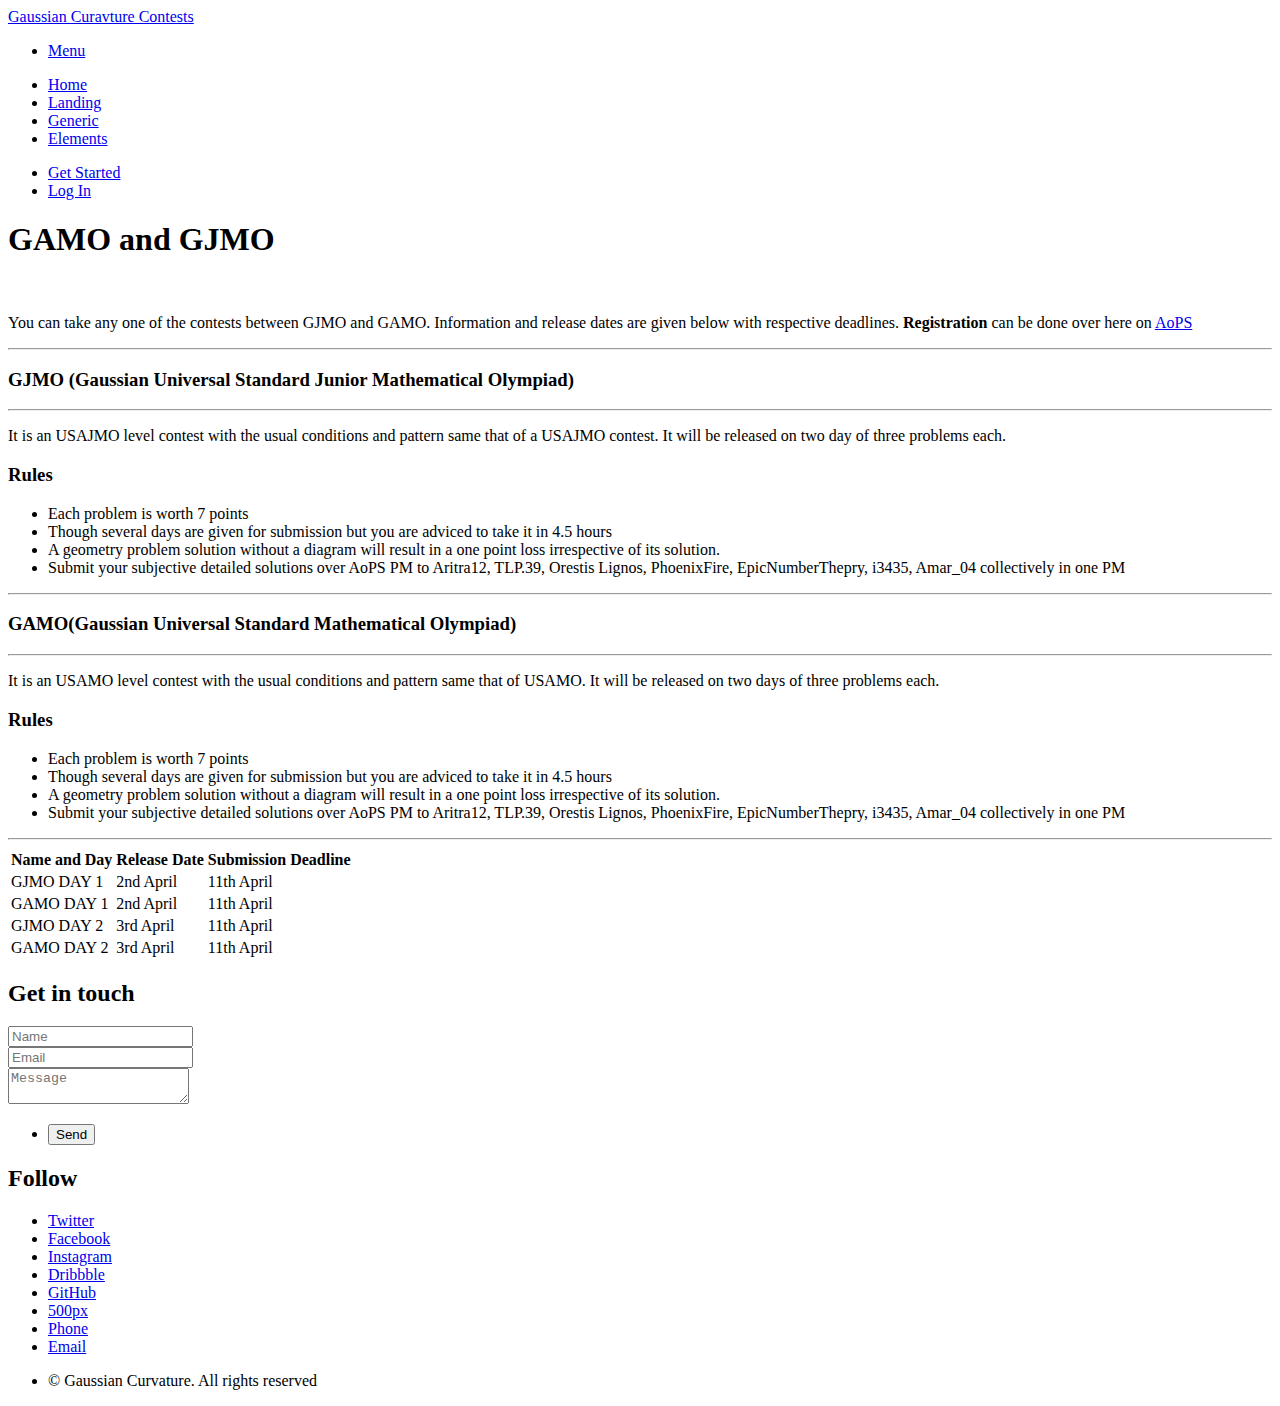
==== generic.html @ 77662d65 "Update" ====
<!DOCTYPE HTML>
<!--
	Phantom by HTML5 UP
	html5up.net | @ajlkn
	Free for personal and commercial use under the CCA 3.0 license (html5up.net/license)
-->
<html>
	<head>
		<title>GC Contests</title>
		<meta charset="utf-8" />
		<meta name="viewport" content="width=device-width, initial-scale=1, user-scalable=no" />
		<link rel="stylesheet" href="assets1/css/main.css" />
		<noscript><link rel="stylesheet" href="assets1/css/noscript.css" /></noscript>
	</head>
	<body class="is-preload">
		<!-- Wrapper -->
			<div id="wrapper">

				<!-- Header -->
					<header id="header">
						<div class="inner">

							<!-- Logo -->
								<a href="index.html" class="logo">
									<span class="title">Gaussian Curavture Contests</span>
								</a>

							<!-- Nav -->
								<nav>
									<ul>
										<li><a href="#menu">Menu</a></li>
									</ul>
								</nav>

						</div>
					</header>

				<!-- Menu -->
					<nav id="menu">
						<ul class="links">
							<li><a href="index.html">Home</a></li>
							<li><a href="landing.html">Landing</a></li>
							<li><a href="generic.html">Generic</a></li>
							<li><a href="elements.html">Elements</a></li>
						</ul>
						<ul class="actions stacked">
							<li><a href="#" class="button primary fit">Get Started</a></li>
							<li><a href="#" class="button fit">Log In</a></li>
						</ul>
					</nav>

				<!-- Main -->
					<div id="main">
						<div class="inner">
							<h1>GAMO and GJMO</h1>
							<span class="image main"><img src="images/pic13.jpg" alt="" /></span>
				<p>You can take any one of the contests between  GJMO and GAMO. Information and release dates are given below with respective deadlines.
					<b>Registration</b> can be done over here on <a href="https://artofproblemsolving.com/community/c594864h2499651p21088868">AoPS</a>
<hr>						
<h3>GJMO (Gaussian Universal Standard Junior Mathematical Olympiad)</h3> <hr><p> It is an USAJMO  level contest with the usual conditions and pattern same that of a USAJMO contest. It will be released on two day
							of three problems each.</p>
							
							<h3>Rules</h3>
							<ul>
												<li>Each problem is worth 7 points </li>
												<li>Though several days are given for submission but you are adviced to take it in 4.5 hours</li>
												<li>A geometry problem solution without a diagram will result in a one point loss irrespective of its solution.</li>
			<li>Submit your subjective detailed solutions over AoPS PM to Aritra12, TLP.39, Orestis Lignos, PhoenixFire, EpicNumberThepry, i3435, Amar_04 collectively in one PM </li>
											</ul>
							
							

							<hr/><h3>GAMO(Gaussian Universal Standard  Mathematical Olympiad)</h3><hr/>
							<p>It is an USAMO  level contest with the usual conditions and pattern same that of USAMO. It will be released on two days of three problems each.</p>
                                                         <h3>Rules</h3>
							<ul>
												<li>Each problem is worth 7 points </li>
												<li>Though several days are given for submission but you are adviced to take it in 4.5 hours</li>
									<li>A geometry problem solution without a diagram will result in a one point loss irrespective of its solution.</li>
							<li>Submit your subjective detailed solutions over AoPS PM to Aritra12, TLP.39, Orestis Lignos, PhoenixFire, EpicNumberThepry, i3435, Amar_04 collectively in one PM</li>
									      		
							</ul>
							<hr/>
							<div class="table-wrapper">
	
										<table class="alt">
											<thead>
												<tr>
													<th>Name and Day</th>
													<th>Release Date</th>
													<th>Submission Deadline</th>
												</tr>
											</thead>
											<tbody>
												<tr>
													<td>GJMO DAY 1</td>
													<td>2nd April</td>
													<td>11th April</td>
												</tr>
												<tr>
													<td>GAMO DAY 1</td>
													<td>2nd April</td>
													<td>11th April</td>
												</tr>
												<tr>
													<td>GJMO DAY 2</td>
													<td>3rd April</td>
													<td>11th April</td>
												</tr>
												<tr>
													<td>GAMO DAY 2</td>
													<td>3rd April</td>
													<td>11th April</td>
												</tr>
												
											</tbody>
											
										</table>
									</div>



						</div>
					</div>

				<!-- Footer -->
					<footer id="footer">
						<div class="inner">
							<section>
								<h2>Get in touch</h2>
								<form method="post" action="#">
									<div class="fields">
										<div class="field half">
											<input type="text" name="name" id="name" placeholder="Name" />
										</div>
										<div class="field half">
											<input type="email" name="email" id="email" placeholder="Email" />
										</div>
										<div class="field">
											<textarea name="message" id="message" placeholder="Message"></textarea>
										</div>
									</div>
									<ul class="actions">
										<li><input type="submit" value="Send" class="primary" /></li>
									</ul>
								</form>
							</section>
							<section>
								<h2>Follow</h2>
								<ul class="icons">
									<li><a href="#" class="icon brands style2 fa-twitter"><span class="label">Twitter</span></a></li>
									<li><a href="#" class="icon brands style2 fa-facebook-f"><span class="label">Facebook</span></a></li>
									<li><a href="#" class="icon brands style2 fa-instagram"><span class="label">Instagram</span></a></li>
									<li><a href="#" class="icon brands style2 fa-dribbble"><span class="label">Dribbble</span></a></li>
									<li><a href="#" class="icon brands style2 fa-github"><span class="label">GitHub</span></a></li>
									<li><a href="#" class="icon brands style2 fa-500px"><span class="label">500px</span></a></li>
									<li><a href="#" class="icon solid style2 fa-phone"><span class="label">Phone</span></a></li>
									<li><a href="#" class="icon solid style2 fa-envelope"><span class="label">Email</span></a></li>
								</ul>
							</section>
							<ul class="copyright">
								<li>&copy; Gaussian Curvature. All rights reserved</li>
							</ul>
						</div>
					</footer>

			</div>

		<!-- Scripts -->
			<script src="assets1/js/jquery.min.js"></script>
			<script src="assets1/js/browser.min.js"></script>
			<script src="assets1/js/breakpoints.min.js"></script>
			<script src="assets1/js/util.js"></script>
			<script src="assets1/js/main.js"></script>

	</body>
</html>
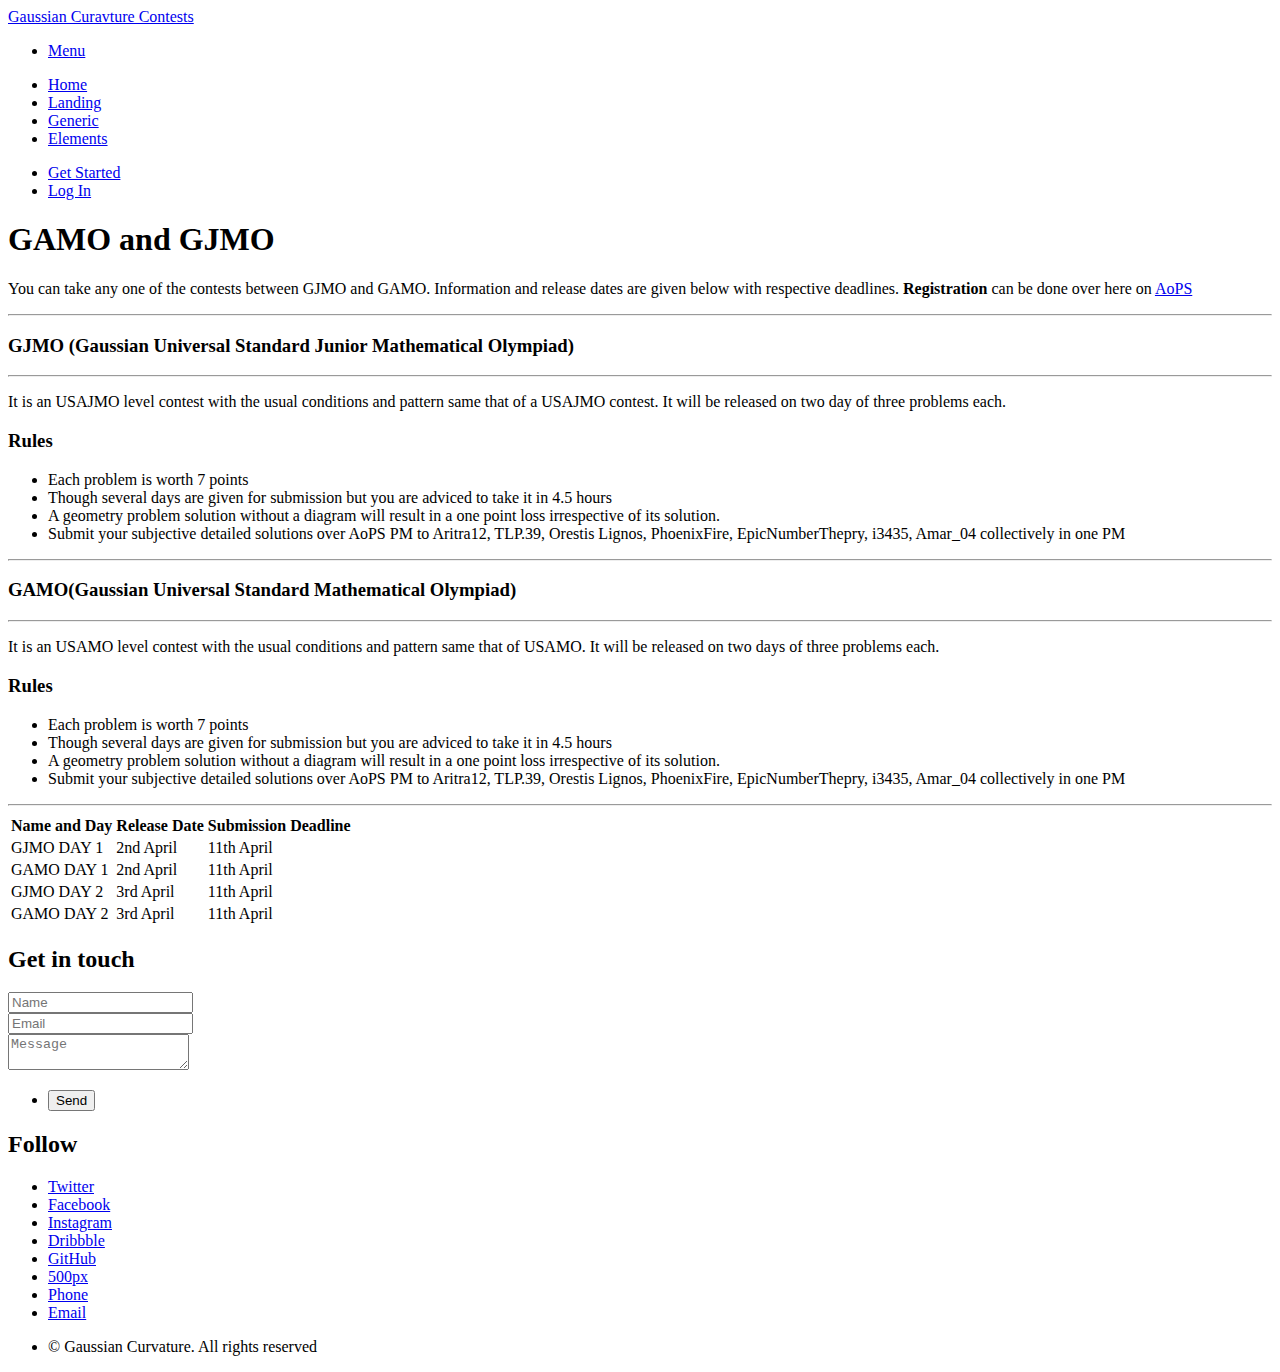
==== commit 21a04a01: "Update generic.html" ====
--- a/generic.html
+++ b/generic.html
@@ -53,7 +53,6 @@
 					<div id="main">
 						<div class="inner">
 							<h1>GAMO and GJMO</h1>
-							<span class="image main"><img src="images/pic13.jpg" alt="" /></span>
 				<p>You can take any one of the contests between  GJMO and GAMO. Information and release dates are given below with respective deadlines.
 					<b>Registration</b> can be done over here on <a href="https://artofproblemsolving.com/community/c594864h2499651p21088868">AoPS</a>
 <hr>						
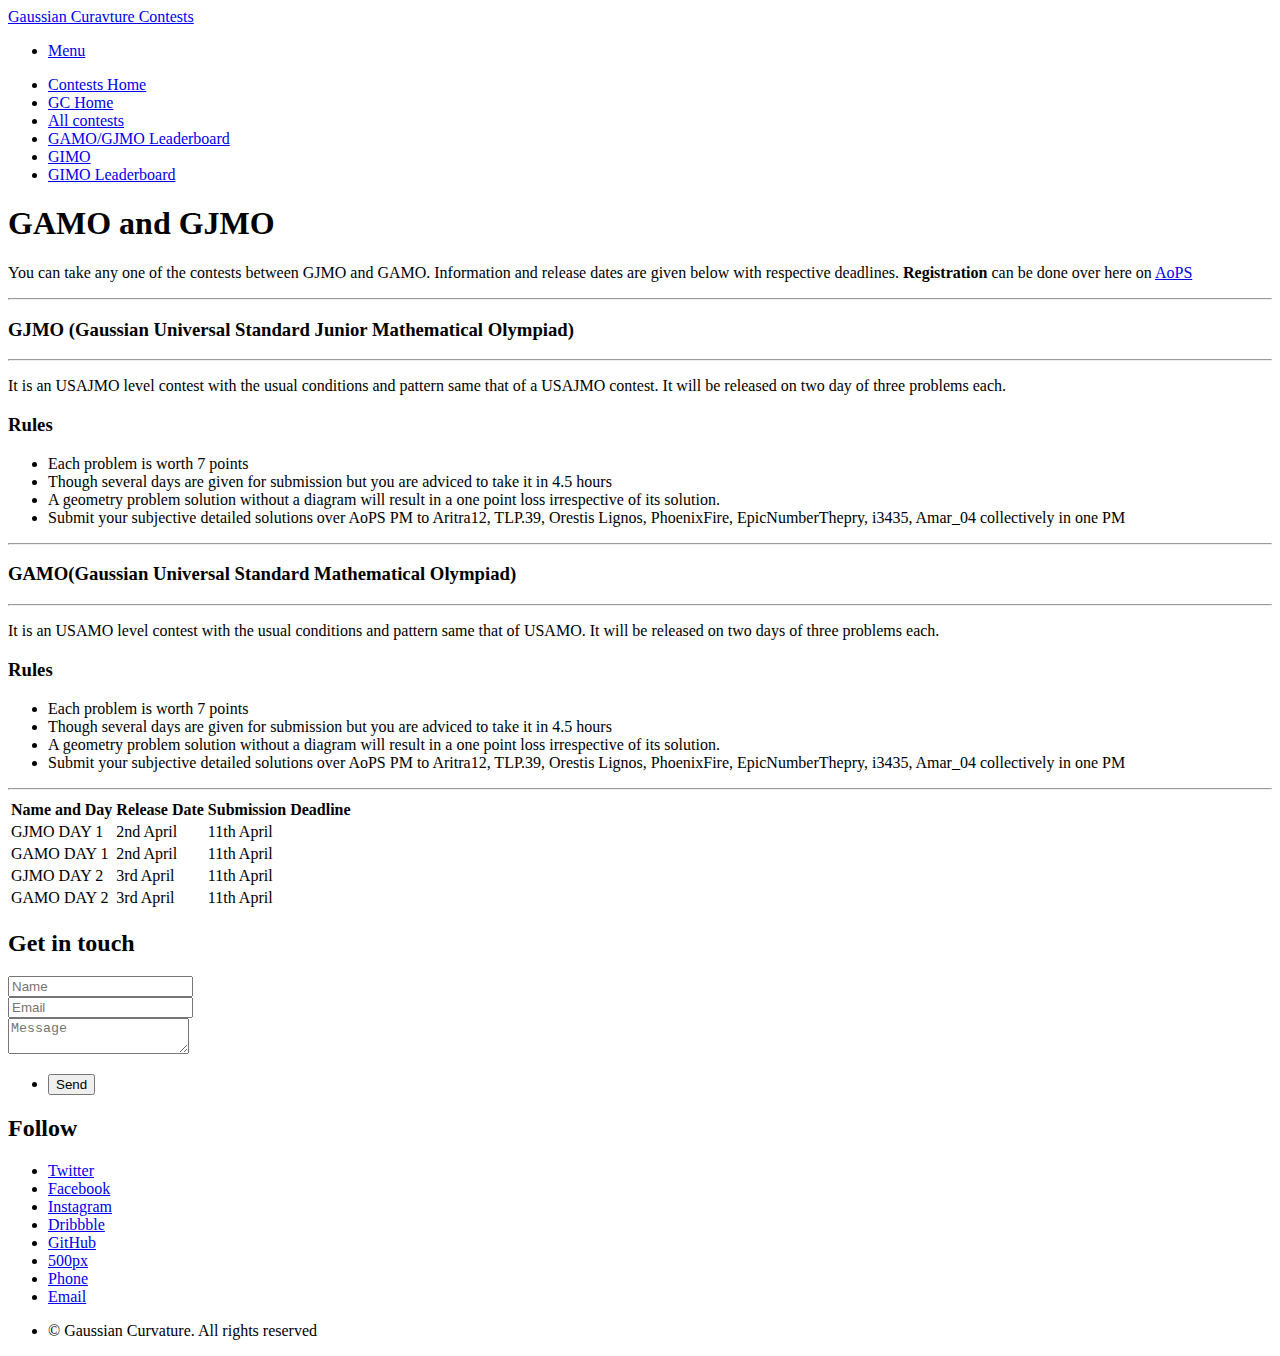
==== commit fa7338ca: "Update" ====
--- a/generic.html
+++ b/generic.html
@@ -38,15 +38,16 @@
 				<!-- Menu -->
 					<nav id="menu">
 						<ul class="links">
-							<li><a href="index.html">Home</a></li>
-							<li><a href="landing.html">Landing</a></li>
-							<li><a href="generic.html">Generic</a></li>
-							<li><a href="elements.html">Elements</a></li>
+							<li><a href="index.html">Contests Home</a></li>
+							<li><a href="https://aritra-12.github.io/">GC Home</a></li>
+							<li><a href="landing.html">All contests</a></li>
+							<li><a href="leaderboards1.html">GAMO/GJMO Leaderboard</a></li>
+							<li><a href="gimo.html">GIMO</a></li>
+							<li><a href="gimoleaderboard.html">GIMO Leaderboard</a></li>
+							
+							
 						</ul>
-						<ul class="actions stacked">
-							<li><a href="#" class="button primary fit">Get Started</a></li>
-							<li><a href="#" class="button fit">Log In</a></li>
-						</ul>
+						
 					</nav>
 
 				<!-- Main -->
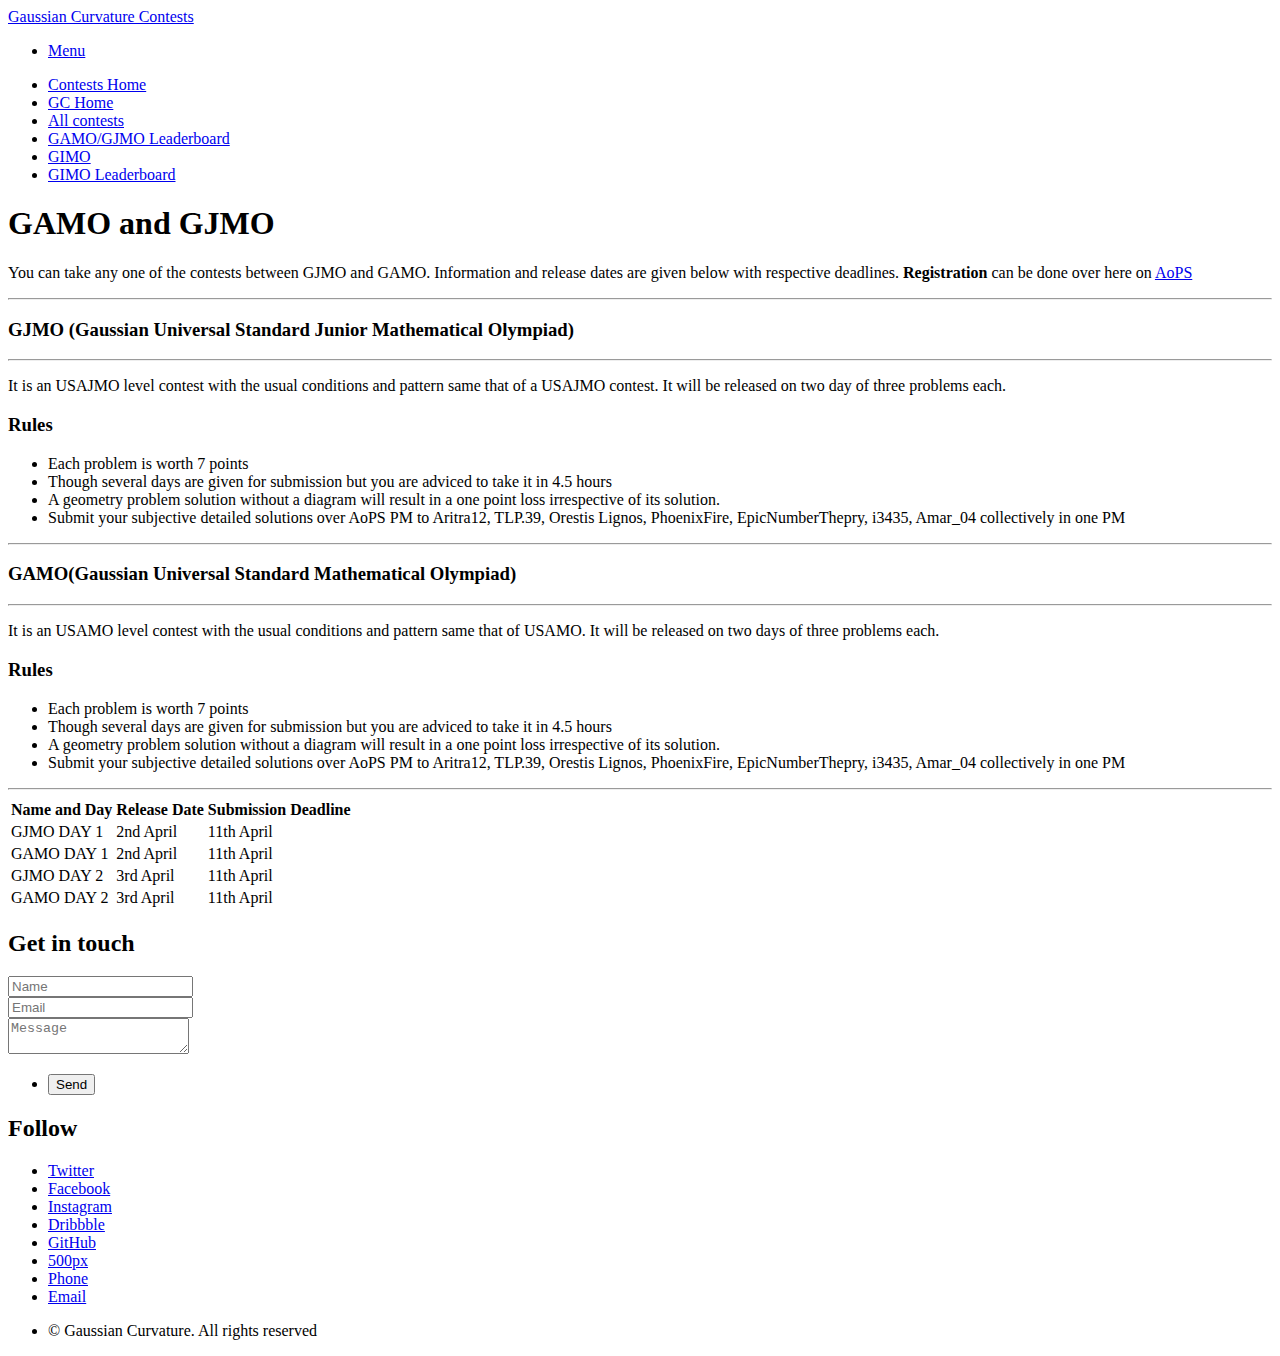
==== commit d334cecf: "Update generic.html" ====
--- a/generic.html
+++ b/generic.html
@@ -22,7 +22,7 @@
 
 							<!-- Logo -->
 								<a href="index.html" class="logo">
-									<span class="title">Gaussian Curavture Contests</span>
+									<span class="title">Gaussian Curvature Contests</span>
 								</a>
 
 							<!-- Nav -->
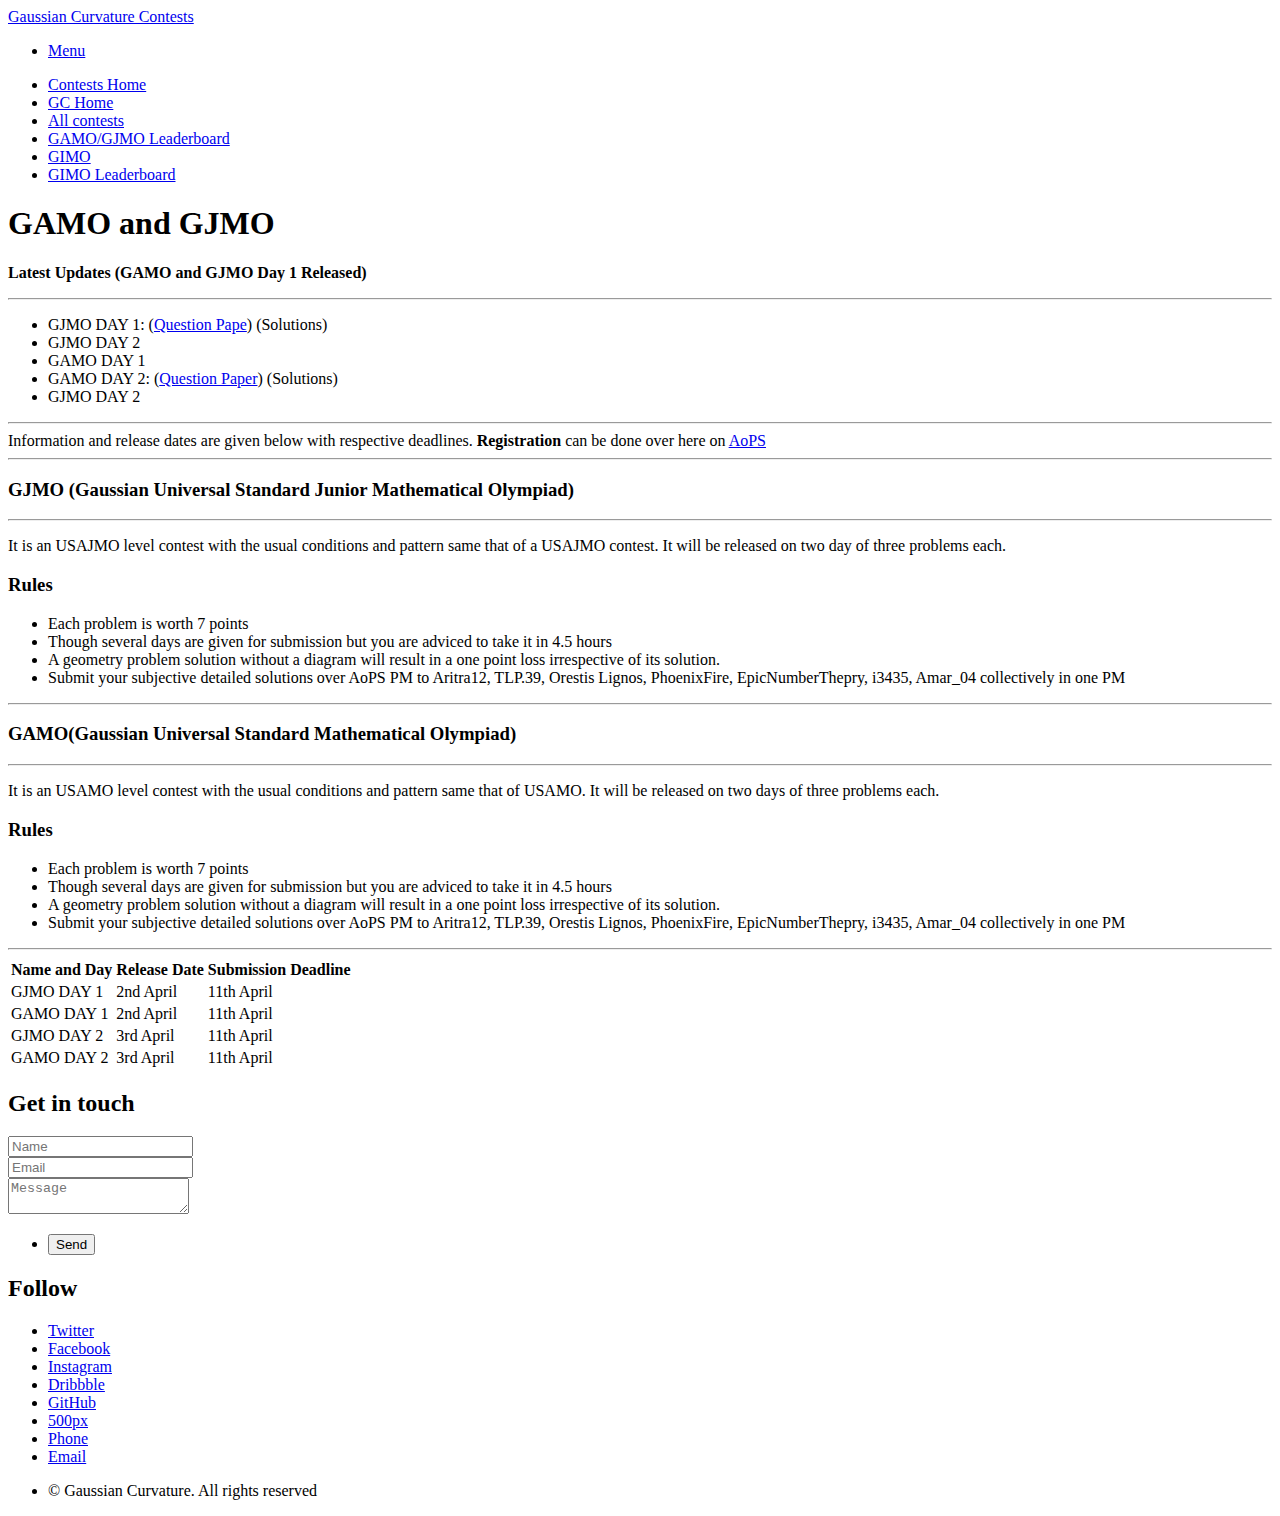
==== commit 402f9f60: "Update generic.html" ====
--- a/generic.html
+++ b/generic.html
@@ -54,7 +54,19 @@
 					<div id="main">
 						<div class="inner">
 							<h1>GAMO and GJMO</h1>
-				<p>You can take any one of the contests between  GJMO and GAMO. Information and release dates are given below with respective deadlines.
+							
+							<p><b>Latest Updates (GAMO and GJMO Day 1 Released) </b></p>
+							<hr/>
+							<ul>
+								<li>GJMO DAY 1: (<a href="Docs/GJMO_DAY_1_2nd_April_2021.pdf">Question Pape</a>) (Solutions) </li>
+												<li>GJMO DAY 2</li>
+									<li>GAMO DAY 1</li>
+							<li>GAMO DAY 2: (<a href="Docs/GAMO_DAY_1_2nd_April_2021.pdf">Question Paper</a>) (Solutions) </li>
+												<li>GJMO DAY 2</li></li>
+									      		
+							</ul>
+							<hr/>
+			 Information and release dates are given below with respective deadlines.
 					<b>Registration</b> can be done over here on <a href="https://artofproblemsolving.com/community/c594864h2499651p21088868">AoPS</a>
 <hr>						
 <h3>GJMO (Gaussian Universal Standard Junior Mathematical Olympiad)</h3> <hr><p> It is an USAJMO  level contest with the usual conditions and pattern same that of a USAJMO contest. It will be released on two day
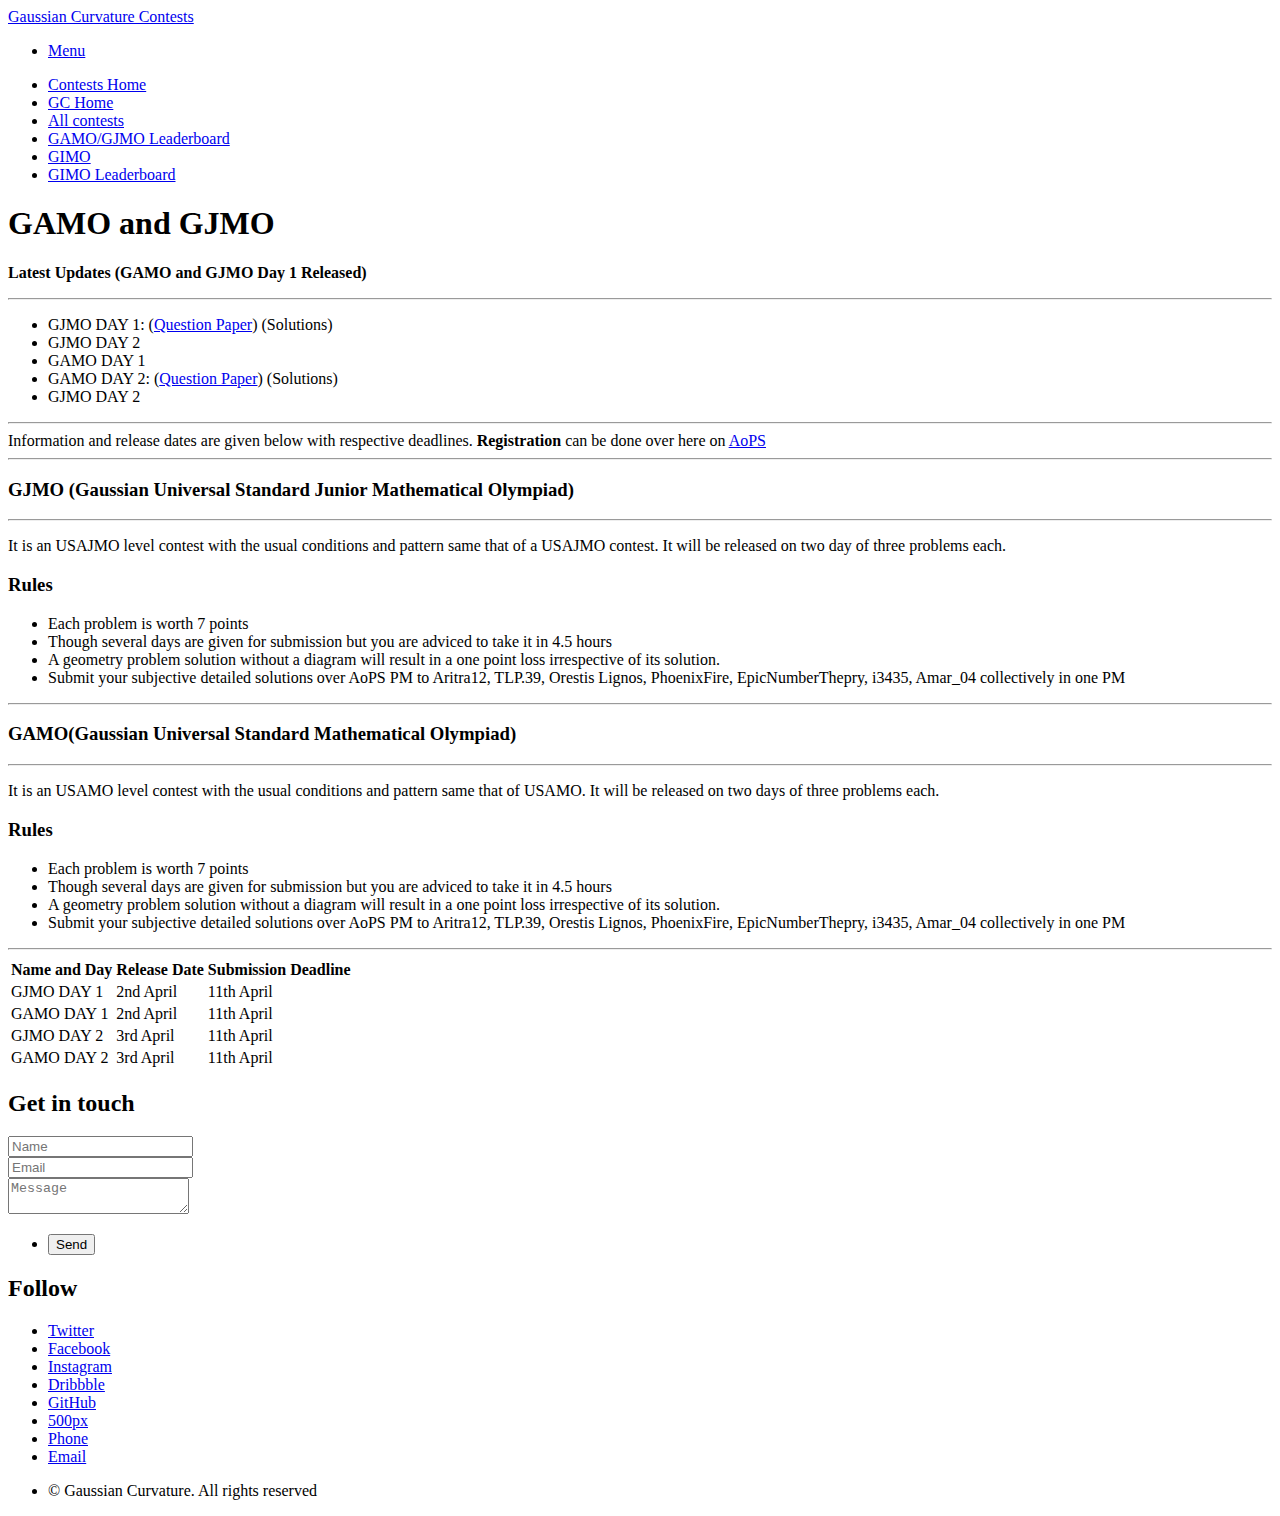
==== commit 2023840e: "Update generic.html" ====
--- a/generic.html
+++ b/generic.html
@@ -58,7 +58,7 @@
 							<p><b>Latest Updates (GAMO and GJMO Day 1 Released) </b></p>
 							<hr/>
 							<ul>
-								<li>GJMO DAY 1: (<a href="Docs/GJMO_DAY_1_2nd_April_2021.pdf">Question Pape</a>) (Solutions) </li>
+								<li>GJMO DAY 1: (<a href="Docs/GJMO_DAY_1_2nd_April_2021.pdf">Question Paper</a>) (Solutions) </li>
 												<li>GJMO DAY 2</li>
 									<li>GAMO DAY 1</li>
 							<li>GAMO DAY 2: (<a href="Docs/GAMO_DAY_1_2nd_April_2021.pdf">Question Paper</a>) (Solutions) </li>
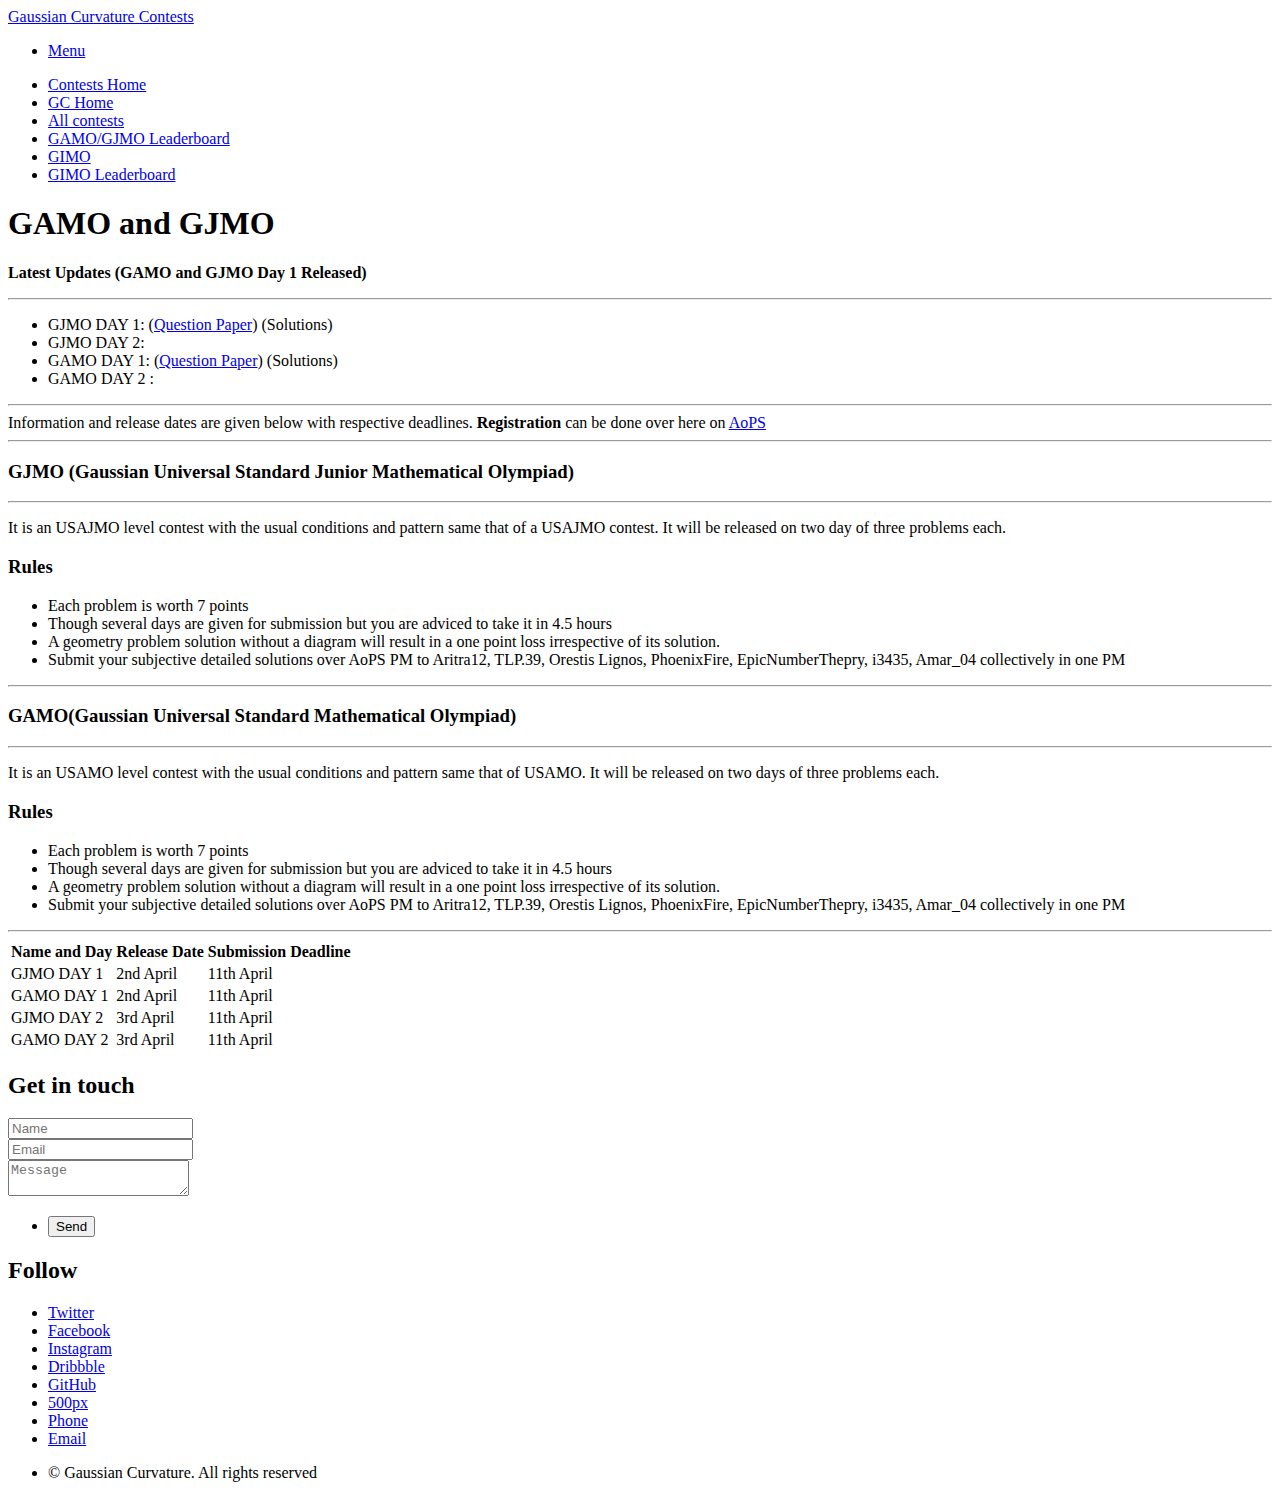
==== commit 48e60341: "Update generic.html" ====
--- a/generic.html
+++ b/generic.html
@@ -59,10 +59,10 @@
 							<hr/>
 							<ul>
 								<li>GJMO DAY 1: (<a href="Docs/GJMO_DAY_1_2nd_April_2021.pdf">Question Paper</a>) (Solutions) </li>
-												<li>GJMO DAY 2</li>
-									<li>GAMO DAY 1</li>
-							<li>GAMO DAY 2: (<a href="Docs/GAMO_DAY_1_2nd_April_2021.pdf">Question Paper</a>) (Solutions) </li>
-												<li>GJMO DAY 2</li></li>
+												<li>GJMO DAY 2: </li>
+									
+							<li>GAMO DAY 1: (<a href="Docs/GAMO_DAY_1_2nd_April_2021.pdf">Question Paper</a>) (Solutions) </li>
+												<li>GAMO DAY 2 : </li></li>
 									      		
 							</ul>
 							<hr/>
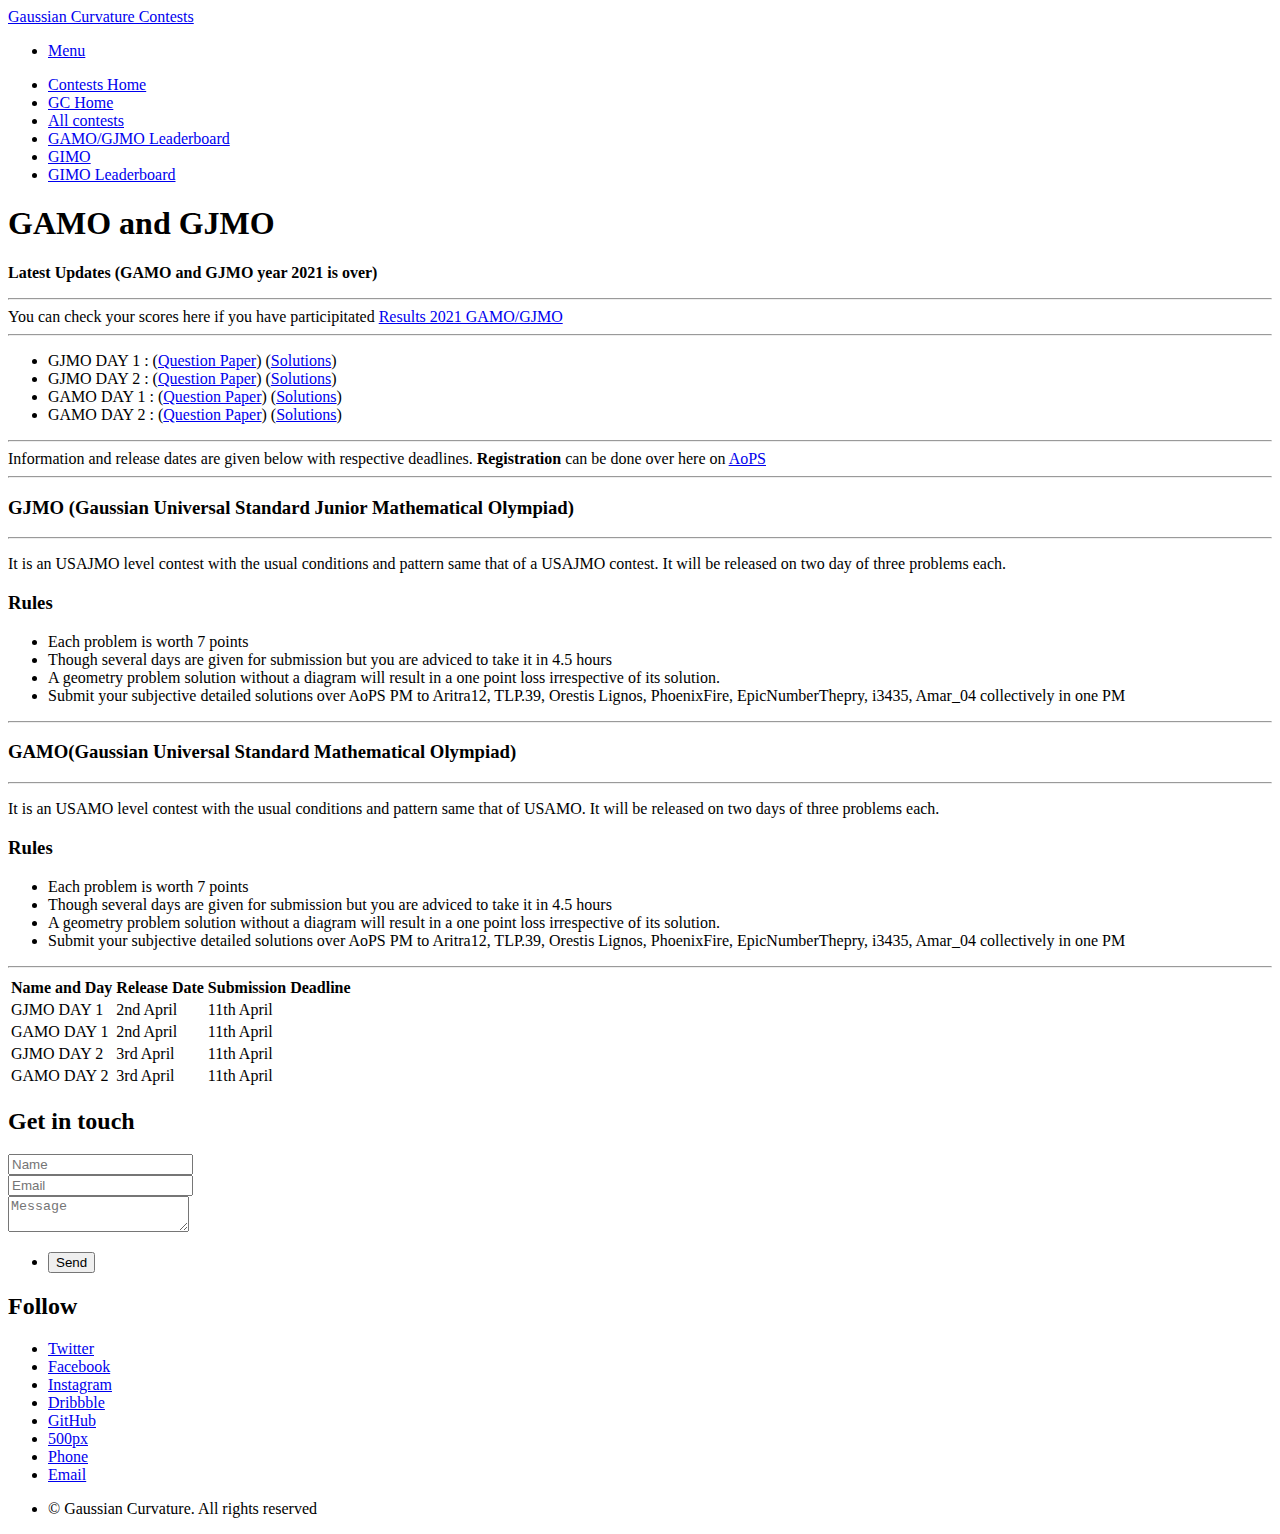
==== commit 1aa193df: "Update generic.html" ====
--- a/generic.html
+++ b/generic.html
@@ -55,14 +55,16 @@
 						<div class="inner">
 							<h1>GAMO and GJMO</h1>
 							
-							<p><b>Latest Updates (GAMO and GJMO Day 1 Released) </b></p>
+							<p><b>Latest Updates (GAMO and GJMO  year 2021 is over) </b></p>
+							<hr/>
+							You can check your scores here if you have participitated <a href="https://gaussiancurvolympiads.github.io/leaderboards1.html"> Results 2021 GAMO/GJMO </a>
 							<hr/>
 							<ul>
-								<li>GJMO DAY 1: (<a href="Docs/GJMO_DAY_1_2nd_April_2021.pdf">Question Paper</a>) (Solutions) </li>
-												<li>GJMO DAY 2: </li>
+								<li>GJMO DAY 1 : (<a href="Docs/GJMO_DAY_1_2nd_April_2021.pdf">Question Paper</a>) (<a href="Docs/Solution and Results (GAMO and GJMO) Booklet.pdf">Solutions</a>) </li>
+												<li>GJMO DAY 2 :  (<a href="Docs/GJMO_DAY_2_3rd_April_2021.pdf">Question Paper</a>) (<a href="Docs/Solution and Results (GAMO and GJMO) Booklet.pdf">Solutions</a>)  </li>
 									
-							<li>GAMO DAY 1: (<a href="Docs/GAMO_DAY_1_2nd_April_2021.pdf">Question Paper</a>) (Solutions) </li>
-												<li>GAMO DAY 2 : </li></li>
+							<li>GAMO DAY 1 : (<a href="Docs/GAMO_DAY_1_2nd_April_2021.pdf">Question Paper</a>) (<a href="Solution and Results (GAMO and GJMO) Booklet.pdf">Solutions</a>) </li>
+												<li>GAMO DAY 2 :  (<a href="Docs/GAMO_DAY_2_3rd_April_2021.pdf">Question Paper</a>) (<a href="Docs/Solution and Results (GAMO and GJMO) Booklet.pdf">Solutions</a>)  </li></li>
 									      		
 							</ul>
 							<hr/>
